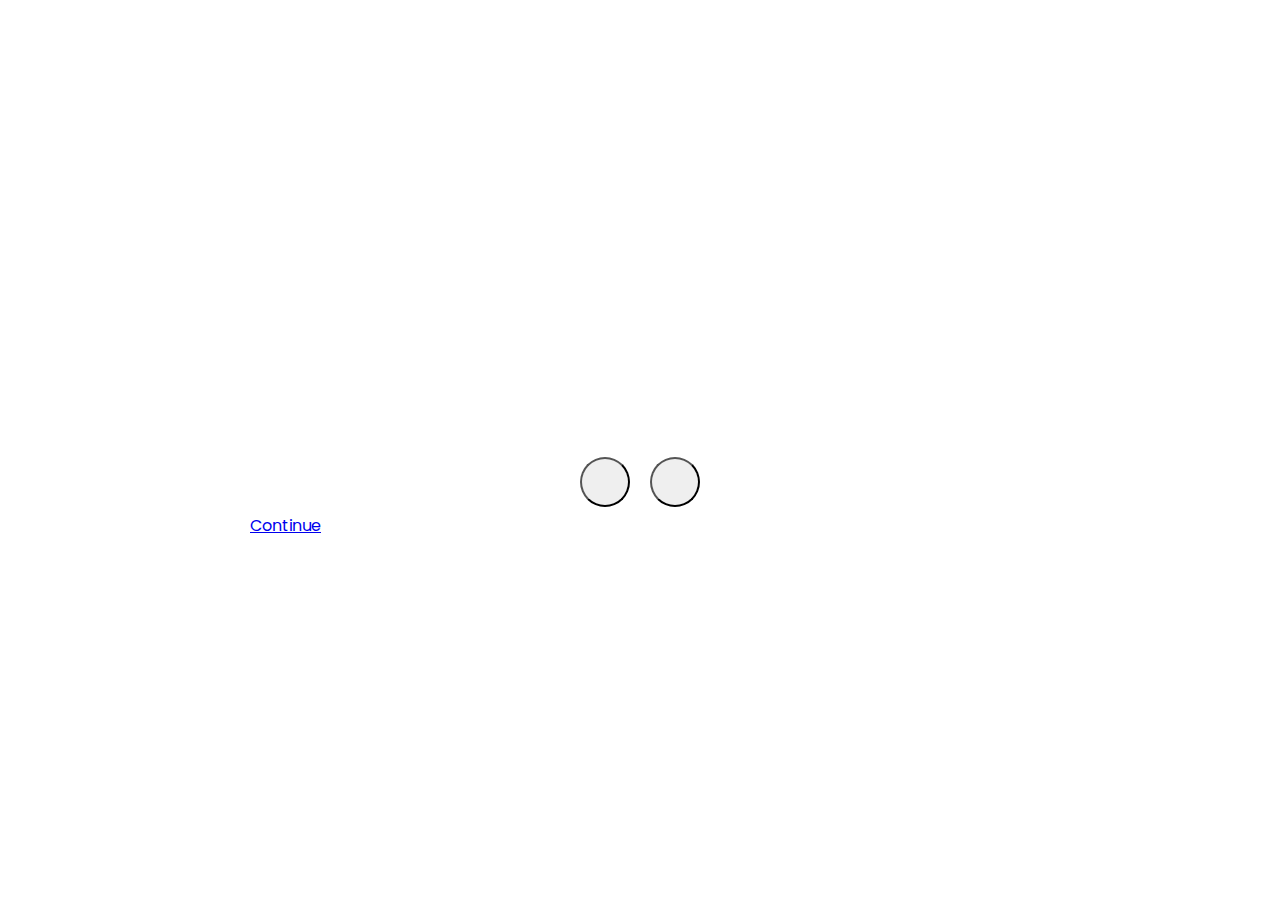
==== camera.html @ bf3717da "first commit" ====
<!DOCTYPE html>
<html lang="en">

<head>
    <meta charset="UTF-8">
    <meta http-equiv="X-UA-Compatible" content="IE=edge">
    <meta name="viewport" content="width=device-width, initial-scale=1.0">
    <title>Camera</title>
    <link rel="stylesheet" href="css/style.css">
    <link href="https://cdn.jsdelivr.net/npm/bootstrap@5.1.3/dist/css/bootstrap.min.css" rel="stylesheet"
        integrity="sha384-1BmE4kWBq78iYhFldvKuhfTAU6auU8tT94WrHftjDbrCEXSU1oBoqyl2QvZ6jIW3" crossorigin="anonymous">
</head>

<body class="cameraBody">
    <div class="container">
        <div class="row d-flex justify-content-center">
            <div class="col-md-12 cameraContainer">
                <video id="webcam" autoplay playsinline width="480" height="auto" style="border-radius:6px"></video>
                <canvas id="canvas" class="d-none"></canvas>
                <img src="" alt="" id="download-photo">
                <div class="snap">
                    <Button class="btn btn-dark btn-click" id="btn-click">
                        <i class="fa fa-camera"></i>
                    </Button>
                    <Button class="btn btn-warning btn-click" id="btn-plus">
                        <i class="fa fa-plus"></i>
                    </Button>
                </div>
            </div>
            <a href="./createTable.html" style="margin: 10px 0; width: 480px;" class="btn btn-warning" id="btn-reCapture">
                Continue <i class="fa-solid fa-arrow-right"></i>
            </a>
        </div>
    </div>
</body>





<!-- JavaScripts -->
<script src="https://cdn.jsdelivr.net/npm/@popperjs/core@2.10.2/dist/umd/popper.min.js"
    integrity="sha384-7+zCNj/IqJ95wo16oMtfsKbZ9ccEh31eOz1HGyDuCQ6wgnyJNSYdrPa03rtR1zdB" crossorigin="anonymous">
</script>
<script src="https://cdn.jsdelivr.net/npm/bootstrap@5.1.3/dist/js/bootstrap.min.js"
    integrity="sha384-QJHtvGhmr9XOIpI6YVutG+2QOK9T+ZnN4kzFN1RtK3zEFEIsxhlmWl5/YESvpZ13" crossorigin="anonymous">
</script>
<script src="https://cdnjs.cloudflare.com/ajax/libs/font-awesome/6.1.2/js/all.min.js"
    integrity="sha512-8pHNiqTlsrRjVD4A/3va++W1sMbUHwWxxRPWNyVlql3T+Hgfd81Qc6FC5WMXDC+tSauxxzp1tgiAvSKFu1qIlA=="
    crossorigin="anonymous" referrerpolicy="no-referrer"></script>
<script type="text/javascript" src="https://unpkg.com/webcam-easy/dist/webcam-easy.min.js"></script>
<script type="text/javascript">
    window.addEventListener("load", () => {

        const webcamElement = document.getElementById('webcam');
        const canvasElement = document.getElementById('canvas');
        const snapSoundElement = document.getElementById('snapSound');
        const webcam = new Webcam(webcamElement, 'user', canvasElement, snapSoundElement);
        webcam.start()
        // .then(result => {
        //     console.log("webcam started");
        // })
        // .catch(err => {
        //     console.log(err);
        // });
        const captureBtn = document.getElementById("btn-click")
        captureBtn.addEventListener("click", () => {
            let picture = webcam.snap();
            document.querySelector('#download-photo').style = "display: block";
            document.querySelector('#download-photo').src = picture;
            webcam.stop();
        });

        const redoBtn = document.getElementById("btn-plus")
        redoBtn.addEventListener("click", () => {
            document.querySelector('#download-photo').style = "display: none";
            webcam.start();
        })



    })
    // window.onload((e) => {
    //     console.log(e);

    //     // navigator.permissions.query({
    //     //         name: 'microphone'
    //     //     })
    //     //     .then((permissionObj) => {
    //     //         console.log(permissionObj.state);
    //     //     })
    //     //     .catch((error) => {
    //     //         console.log('Got error :', error);
    //     //     })

    //     navigator.permissions.query({
    //             name: 'camera'
    //         })
    //         .then((permissionObj) => {
    //             // // successCallback
    //             // function openCamera(localMediaStream) {
    //             //     var video = document.querySelector('video');
    //             //     video.src = window.URL.createObjectURL(localMediaStream);
    //             //     video.onloadedmetadata = function (e) {
    //             //         Webcam.set({
    //             //             width: 800,
    //             //             height: 360,
    //             //             image_formate: 'jpeg',
    //             //             jpeg_quality: 90
    //             //         });
    //             //         Webcam.attach('#my_camera');
    //             //     };
    //             // }

    //             // openCamera()
    //         })
    //         .catch((error) => {
    //             // function error(err) {
    //             //     if (err === PERMISSION_DENIED) {
    //             //         alert('You Need to Accept The Permission. Refresh the page for enable permission')
    //             //     }
    //             // }
    //             // error()
    //         })


    //     // errorCallback


    // })
</script>
</body>

</html>
---- css/style.css ----
@import url('https://fonts.googleapis.com/css2?family=Poppins:wght@400;500;600;700&display=swap');

* {
    margin: 0;
    padding: 0;
    box-sizing: border-box;
    font-family: "Poppins", sans-serif;
}

::-webkit-scrollbar {
    width: 0;
}

::-webkit-scrollbar-track {
    background: #f1f1f100;
}

::-webkit-scrollbar-thumb {
    background: rgba(136, 136, 136, 0.092);
}

::-webkit-scrollbar-thumb:hover {
    background: rgba(85, 85, 85, 0.147);
}

.btns{
    display: flex;
    flex-direction: row;
    justify-content: space-between;
    padding: 0 !important;
}

.btns .btn-primary{
    width: 70%;
}
.btns .btn-warning{
    width: 28%;
}


body {
    position: relative;
}

.container-fluid {
    height: 100vh;
    width: 100%;
    position: relative;
    background-color: #131313;
}

.backGround {
    width: 100%;
    height: 100%;
    position: absolute;
    z-index: 1;
    object-fit: cover;
    opacity: 75%;
}

.docs1 {
    display: flex;
    justify-content: flex-end;
    align-items: center;
    z-index: 2;
}

.docs2 {
    display: flex;
    justify-content: flex-start;
    align-items: center;
    z-index: 2;
}

.logos {
    display: flex;
    justify-content: center;
    align-items: center;
    text-align: center;
}

.midSection {
    /* background-color: dodgerblue; */
    height: 70%;
}

.cameraBox {
    width: 500px;
    height: 250px;
    border-radius: 15px;
    background-color: #262a2a;
    display: flex;
    flex-direction: column;
    justify-content: center;
    align-items: center;
    position: relative;
}

.cameraBox .icon {
    color: #333 !important;
    font-size: 48px;
    z-index: 1;
    position: relative;
}

.brand {
    background-color: #fff;
    height: 80px;
    width: 80px;
    border-radius: 50px 10px 50px 50px;
    display: flex;
    justify-content: center;
    align-items: center;
    margin-bottom: 30px;
}

.detailsBox {
    width: 500px;
    height: 250px;
    border-radius: 15px;
    background-color: #262a2a;
    display: flex;
    flex-direction: column;
    justify-content: center;
    align-items: center;
    position: relative;
}

.detailsBox .icon {
    color: #333 !important;
    font-size: 48px;
    z-index: 1;
    position: relative;
}

.cameraBody {
    height: 100vh;
    width: 100vw;
    display: flex;
    justify-content: center;
    align-items: center;
}

.camera {
    z-index: 100000;
}

.btn-click {
    width: 50px;
    height: 50px;
    border-radius: 50px;
}

.cameraContainer {
    position: relative;
    display: flex;
    justify-content: center;
    align-items: center;
}

.snap {
    display: flex;
    justify-content: center;
    position: absolute;
    bottom: 0;
    left: 50%;
    transform: translateX(-50%);
    border-radius: 4px;
    padding: 6px;
    width: 480px;
}

.snap .btn-click {
    margin: 0 10px;
}

#download-photo {
    position: absolute;
    width: 480px;
    top: 50%;
    left: 50%;
    transform: translate(-50%, -50%);
    display: none;
}
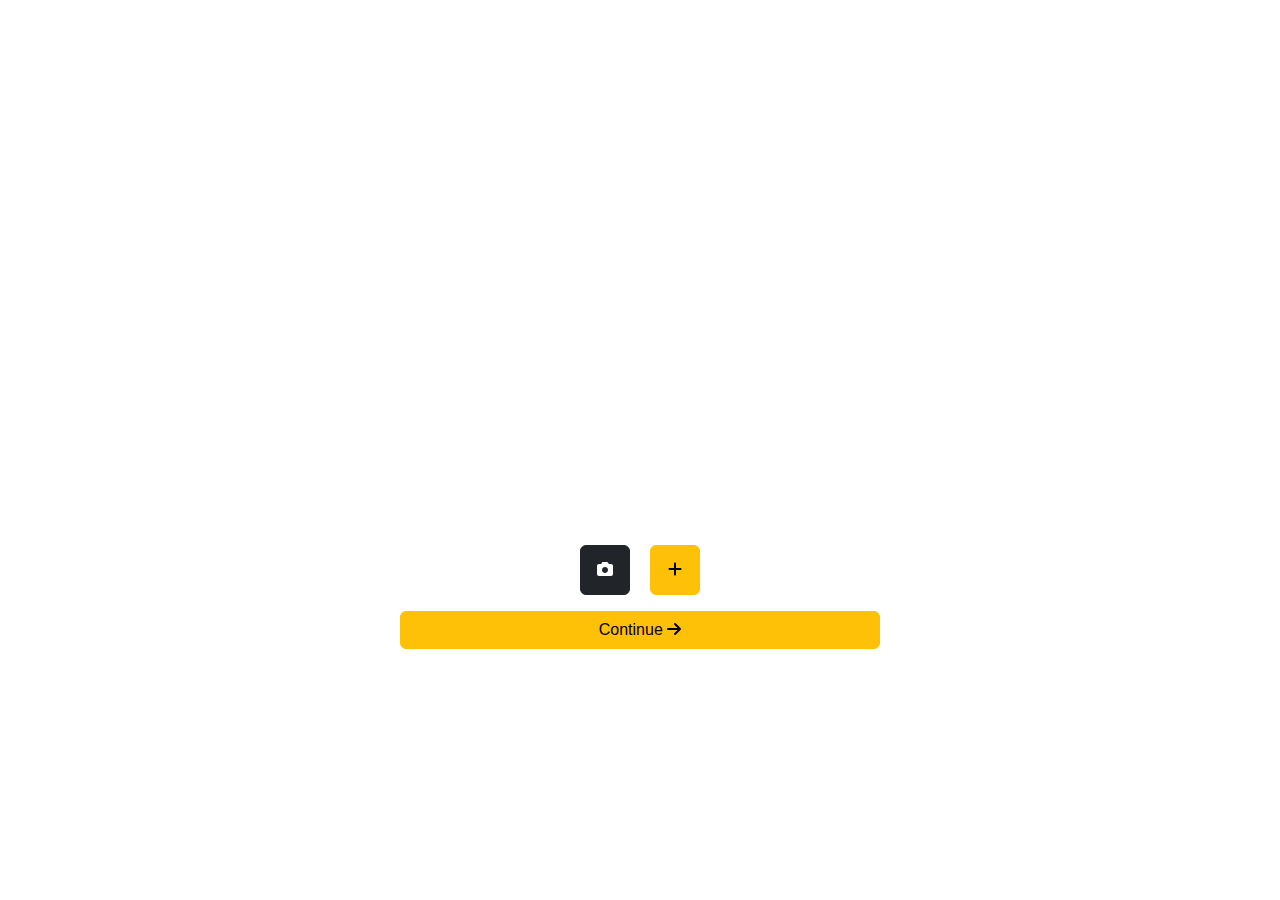
==== commit bd5d2167: "Cdn Link Change" ====
--- a/camera.html
+++ b/camera.html
@@ -7,8 +7,7 @@
     <meta name="viewport" content="width=device-width, initial-scale=1.0">
     <title>Camera</title>
     <link rel="stylesheet" href="css/style.css">
-    <link href="https://cdn.jsdelivr.net/npm/bootstrap@5.1.3/dist/css/bootstrap.min.css" rel="stylesheet"
-        integrity="sha384-1BmE4kWBq78iYhFldvKuhfTAU6auU8tT94WrHftjDbrCEXSU1oBoqyl2QvZ6jIW3" crossorigin="anonymous">
+    <link href="./css/bootstrap.min.css" rel="stylesheet">
 </head>
 
 <body class="cameraBody">
@@ -39,16 +38,9 @@
 
 
 <!-- JavaScripts -->
-<script src="https://cdn.jsdelivr.net/npm/@popperjs/core@2.10.2/dist/umd/popper.min.js"
-    integrity="sha384-7+zCNj/IqJ95wo16oMtfsKbZ9ccEh31eOz1HGyDuCQ6wgnyJNSYdrPa03rtR1zdB" crossorigin="anonymous">
-</script>
-<script src="https://cdn.jsdelivr.net/npm/bootstrap@5.1.3/dist/js/bootstrap.min.js"
-    integrity="sha384-QJHtvGhmr9XOIpI6YVutG+2QOK9T+ZnN4kzFN1RtK3zEFEIsxhlmWl5/YESvpZ13" crossorigin="anonymous">
-</script>
-<script src="https://cdnjs.cloudflare.com/ajax/libs/font-awesome/6.1.2/js/all.min.js"
-    integrity="sha512-8pHNiqTlsrRjVD4A/3va++W1sMbUHwWxxRPWNyVlql3T+Hgfd81Qc6FC5WMXDC+tSauxxzp1tgiAvSKFu1qIlA=="
-    crossorigin="anonymous" referrerpolicy="no-referrer"></script>
-<script type="text/javascript" src="https://unpkg.com/webcam-easy/dist/webcam-easy.min.js"></script>
+<script src="./js/bootstrap.bundle.min.js"></script>
+<script src="/js/all.min.js"></script>
+<script type="text/javascript" src="./js/webcam-easy.min.js"></script>
 <script type="text/javascript">
     window.addEventListener("load", () => {
 
@@ -57,12 +49,6 @@
         const snapSoundElement = document.getElementById('snapSound');
         const webcam = new Webcam(webcamElement, 'user', canvasElement, snapSoundElement);
         webcam.start()
-        // .then(result => {
-        //     console.log("webcam started");
-        // })
-        // .catch(err => {
-        //     console.log(err);
-        // });
         const captureBtn = document.getElementById("btn-click")
         captureBtn.addEventListener("click", () => {
             let picture = webcam.snap();
--- a/css/style.css
+++ b/css/style.css
@@ -1,4 +1,4 @@
-@import url('https://fonts.googleapis.com/css2?family=Poppins:wght@400;500;600;700&display=swap');
+@import url('./fonts.css');
 
 * {
     margin: 0;
